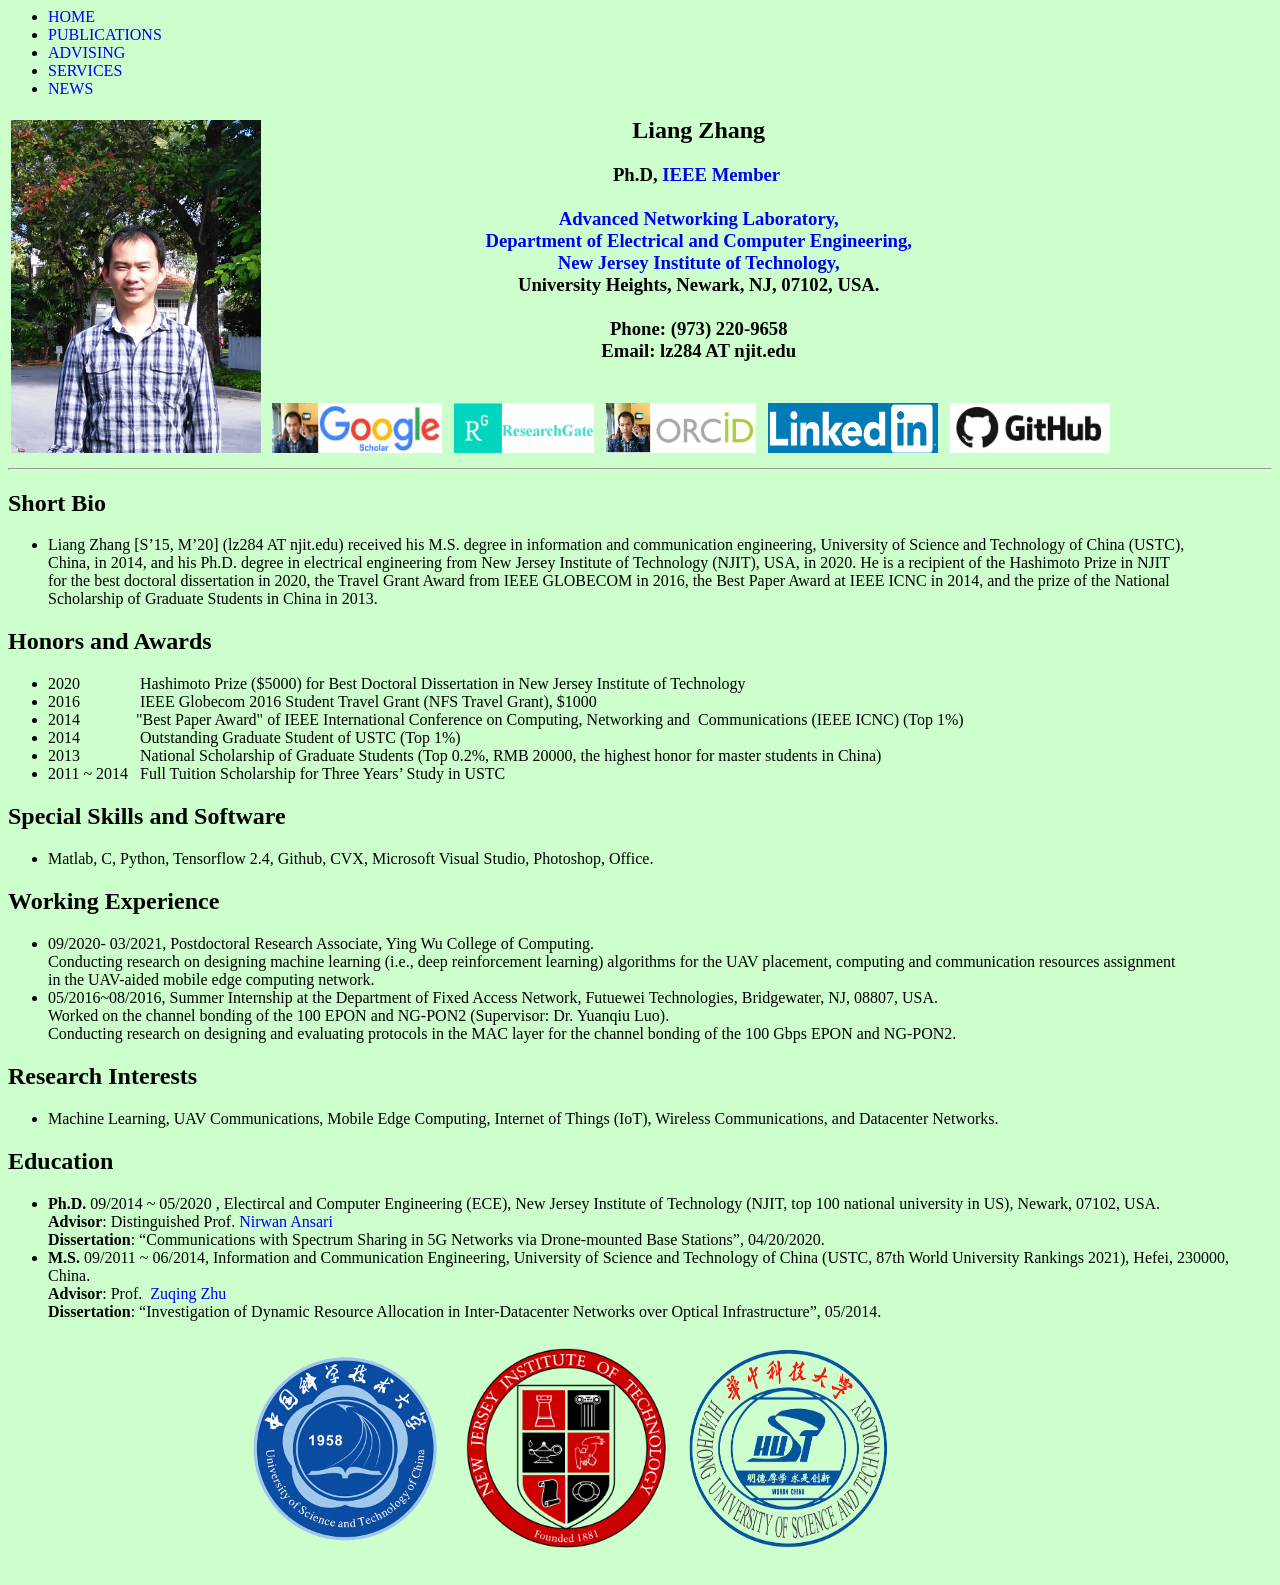
==== index.html @ 645ed731 "Update index.html" ====
<body style="background-color: #CCFFCC">   <!--方式二设置-->

<!DOCTYPE html>
<html><head>
<style> a{ text-decoration: none;}</style>         <!-- 去掉超链接下划线  -->  

<meta http-equiv="Content-Type" content="text/html; charset=UTF-8">
<meta charset="utf-10">
<meta name="viewport" content="width=device-width, initial-scale=1">
<meta http-equiv="X-UA-Compatible" content="IE=edge">
<meta name="robots" content="index,all">

<title>Welcome to Liang Zhang's Homepage</title>

<style type="text/css">
@font-face { font-family:gfont; src:url('fonts/gfont-regular.ttf'); }
@font-face { font-family:gfont; src:url('fonts/gfont-italic.ttf'); font-style:italic; }
@font-face { font-family:gfont; src:url('fonts/gfont-bold.ttf'); font-weight:bold; }
@font-face { font-family:gfont; src:url('fonts/gfont-bold-italic.ttf'); font-weight:bold; font-style:italic; }
</style>
<link href="folder/main.css" rel="stylesheet" type="text/css">
<link href="https://fonts.googleapis.com/css?family=Lato" rel="stylesheet" type="text/css">

<style id="style-1-cropbar-clipper">/* Copyright 2014 Evernote Corporation. All rights reserved. */
.en-markup-crop-options {
    top: 18px !important;
    left: 50% !important;
    margin-left: -100px !important;
    width: 200px !important;
    border: 2px rgba(255,255,255,.38) solid !important;
    border-radius: 4px !important;
}

.en-markup-crop-options div div:first-of-type {
    margin-left: 0px !important;
}
</style></head>

<body>

<div class="header">
<nav class="site-navigation">
<ul>
        <li><a href="index.html">HOME</a></li>
        <li><a href="publication.html">PUBLICATIONS</a></li>
        <li><a href="advising.html">ADVISING</a></li>
        <li><a href="service.html">SERVICES</a></li>
        <li><a href="news.html">NEWS</a></li>
</ul>
</nav>
</div>

<div class="content">
<div class="container">
 
    
<!--
<table border=0><tr></tr>
</table> 
<div id="right-float">
<img width="400" src="folder/gongyanmin3.jpg" alt="Picture of Yanmin Gong">
</div>
<div id="left">
<h2>Yanmin Gong</h2>
<p>
Assistant Professor, School of Electrical and Computer Engineering<br>
Adjunct Assistant Professor, Department of Computer Science<br>
Oklahoma State University<br>
415B Engineering South<br>
Stillwater, OK 74078<br>
<br>
<b>Phone</b>: (405) 744-4047<br>
<b>Email</b>: yanmin.gong@okstate.edu<br>
</p>
</div>
<hr>
-->

<table style="width:1120px" border="0">
    <tr>
    <td>
        <img width="250" src="picture/liang2015.jpg" align="left" alt="Picture of Liang Zhang">
    </td>
    
    <td>   <center>
        <h2>Liang Zhang</h2>
        <h3>Ph.D, <a href="https://ieeexplore.ieee.org/">IEEE Member</a> <br><br>
        <a href="https://web.njit.edu/anl/">Advanced Networking Laboratory, </a><br>
        <a href="https://ece.njit.edu/">Department of Electrical and Computer Engineering,</a><br>
        <a href="https://www.njit.edu/">New Jersey Institute of Technology,</a><br>
         University Heights, Newark, NJ, 07102, USA. <br><br>
        <b>Phone</b>: (973) 220-9658<br>
        <b>Email</b>: lz284 AT njit.edu<br><br></h3></center>
        <a href="https://scholar.google.com/citations?user=qcqlHWYAAAAJ&hl=en"><img border="0" src="picture/google-scholar.png" width="170" height="50"></a>
        &nbsp;
        <a href="https://www.researchgate.net/profile/Liang_Zhang224"><img border="0" src="picture/Research%20Gate%20logo.png" width="140" height="50">
        &nbsp;
        <a href="https://orcid.org/0000-0003-1657-2188"><img border="0" src="picture/ORCID.png" width="150" height="50"></a>
        &nbsp;
        <a href="https://www.linkedin.com/in/liang-zhang-406593168/"><img border="0" src="picture/linkedin-logo.png" width="170" height="50"></a>
        &nbsp;
        <a href="https://lz284.github.io/Liang/"><img border="0" src="picture/github.png" width="160" height="50"></a>
    </td>    
    </tr>
    </table>

<!--<center>
    <table width = "60%" border="1">
        <tr>
            <th colspan="2" rowspan="2">跨两行两列</th>
            <th colspan="2">跨两列</th>
        </tr>
        <tr>
            <td>单元格21</td>
            <td>单元格22</td>
        </tr>
        <tr>
            <td>单元格31</td>
            <td>单元格32</td>
            <td>单元格33</td>
            <td>单元格34</td>
        </tr>
        <tr>
            <td>单元格41</td>
            <td>单元格42</td>
            <td>单元格43</td>
            <td>单元格44</td>
        </tr>
    </table>                                                                                                                                                                                                           
</center>

<p>
<img width="350" src="folder/gongyanmin3.jpg" align="right" alt="Picture of Yanmin Gong">
<h2>Yanmin Gong</h2>
Assistant Professor<br>
Department of Electrical and Computer Engineering<br>
University of Texas at San Antonio<br>
San Antonio, TX 78249<br>
<br>
Email: yanmin.gong@utsa.edu<br>
</p>
-->


<hr>
<h2>Short Bio</h2>   
<ul> 
    <li>Liang Zhang [S’15, M’20] (lz284 AT njit.edu) received his M.S. degree in information and communication engineering, University of Science and Technology of China (USTC),<br>
        China, in 2014, and his Ph.D. degree in electrical engineering from New Jersey Institute of Technology (NJIT),  USA, in 2020. He is a recipient of the Hashimoto Prize in NJIT <br> 
        for the best doctoral dissertation in 2020, the Travel Grant Award from IEEE GLOBECOM in 2016, the Best Paper Award at IEEE ICNC in 2014, and the prize of the National <br>
        Scholarship of Graduate Students in China in 2013.<br>
</ul>



<h2>Honors and Awards</h2>
<ul>  
  <li>2020          &nbsp;&nbsp;&nbsp;&nbsp;&nbsp;&nbsp;&nbsp;&nbsp;&nbsp; Hashimoto Prize ($5000) for Best Doctoral Dissertation in New Jersey Institute of Technology  </li>
  <li>2016          &nbsp;&nbsp;&nbsp;&nbsp;&nbsp;&nbsp;&nbsp;&nbsp;&nbsp;&nbsp;IEEE Globecom 2016 Student Travel Grant (NFS Travel Grant), $1000 </li>
  <li>2014          &nbsp;&nbsp;&nbsp;&nbsp;&nbsp;&nbsp;&nbsp;&nbsp;&nbsp;&nbsp;&nbsp;&nbsp;&nbsp;"Best Paper Award" of IEEE International Conference on Computing, Networking and  Communications (IEEE ICNC) (Top 1%)</li>
  <li>2014          &nbsp;&nbsp;&nbsp;&nbsp;&nbsp;&nbsp;&nbsp;&nbsp;&nbsp;&nbsp;&nbsp;&nbsp;Outstanding Graduate Student of USTC (Top 1%)</li>
  <li>2013          &nbsp;&nbsp;&nbsp;&nbsp;&nbsp;&nbsp;&nbsp;&nbsp;&nbsp;&nbsp;&nbsp;&nbsp;&nbsp;&nbsp;National Scholarship of Graduate Students (Top 0.2%, RMB 20000, the highest honor for master students in China) </li>
  <li>2011 ~ 2014   Full Tuition Scholarship for Three Years’ Study in USTC</li>
</ul>

<h2>Special Skills and Software</h2> 
<ul> 
    <li>Matlab, C, Python, Tensorflow 2.4, Github, CVX, Microsoft Visual Studio, Photoshop, Office.<br>
</ul>


<h2>Working Experience</h2>   
<ul> 
   <li>09/2020- 03/2021, Postdoctoral Research Associate, Ying Wu College of Computing.<br>
        Conducting research on designing machine learning (i.e., deep reinforcement learning) algorithms for the UAV placement, computing and communication resources assignment <br>
        in the UAV-aided mobile edge computing network.
   <li> 05/2016~08/2016, Summer Internship at the Department of Fixed Access Network, Futuewei Technologies, Bridgewater, NJ, 08807, USA.<br>
        Worked on the channel bonding of the 100 EPON and NG-PON2 (Supervisor: Dr. Yuanqiu Luo). <br>  
        Conducting research on designing and evaluating protocols in the MAC layer for the channel bonding of the 100 Gbps EPON and NG-PON2.
</ul>

<h2>Research Interests</h2>
<ul> 
    <li>Machine Learning, UAV Communications, Mobile Edge Computing, Internet of Things (IoT), Wireless Communications, and Datacenter Networks.<br>
</ul>

<h2>Education</h2>  
<ul> 
    <li><b>Ph.D.</b> 09/2014 ~ 05/2020 , Electircal and Computer Engineering (ECE), New Jersey Institute of Technology (NJIT, top 100 national university in US), Newark, 07102, USA. <br>  
        <b>Advisor</b>: Distinguished Prof. <a href="https://web.njit.edu/~ansari/">Nirwan Ansari</a><br>
        <b>Dissertation</b>: “Communications with Spectrum Sharing in 5G Networks via Drone-mounted Base Stations”, 04/20/2020.<br>
    <li><b>M.S.</b> 09/2011 ~ 06/2014, Information and Communication Engineering, University of Science and Technology of China (USTC, 87th World University Rankings 2021), Hefei, 230000, China.<br>  
        <b>Advisor</b>: Prof.  <a href="http://www.zuqingzhu.info/">Zuqing Zhu</a><br>  
        <b>Dissertation</b>: “Investigation of Dynamic Resource Allocation in Inter-Datacenter Networks over Optical Infrastructure”, 05/2014.<br>  
</ul>


<table style="width: 900px;border-collapse: collapse;" border="0">
    <tr>
        <td style="width: 240px;height: 240px"><script type="text/javascript" id="clstr_globe" src="//clustrmaps.com/globe.js?d=CCt32r7RalblY9EQ4IRd1mmDC-0dWZVFAgsgCsuarzw"></script></td>
        <td style="width: 220px;height: 200px"><a href="https://en.ustc.edu.cn/"><img border="0" src="picture/USTC_logo.png" width="200" height="200">&nbsp;&nbsp;&nbsp;&nbsp;&nbsp;</a></td>
        <td style="width: 220px;height: 200px"><a href="https://www.njit.edu/"><img border="0" src="picture/njit_logo.png" width="200" height="200">&nbsp;&nbsp;&nbsp;&nbsp;&nbsp;</a></td>
        <td style="width: 220px;height: 200px"><a href="https://english.hust.edu.cn/"><img border="0" src="picture/HUST_logo.png" width="200" height="200">&nbsp;&nbsp;&nbsp;&nbsp;&nbsp;</a></td>
    </tr>
</table>

</body>
</html>
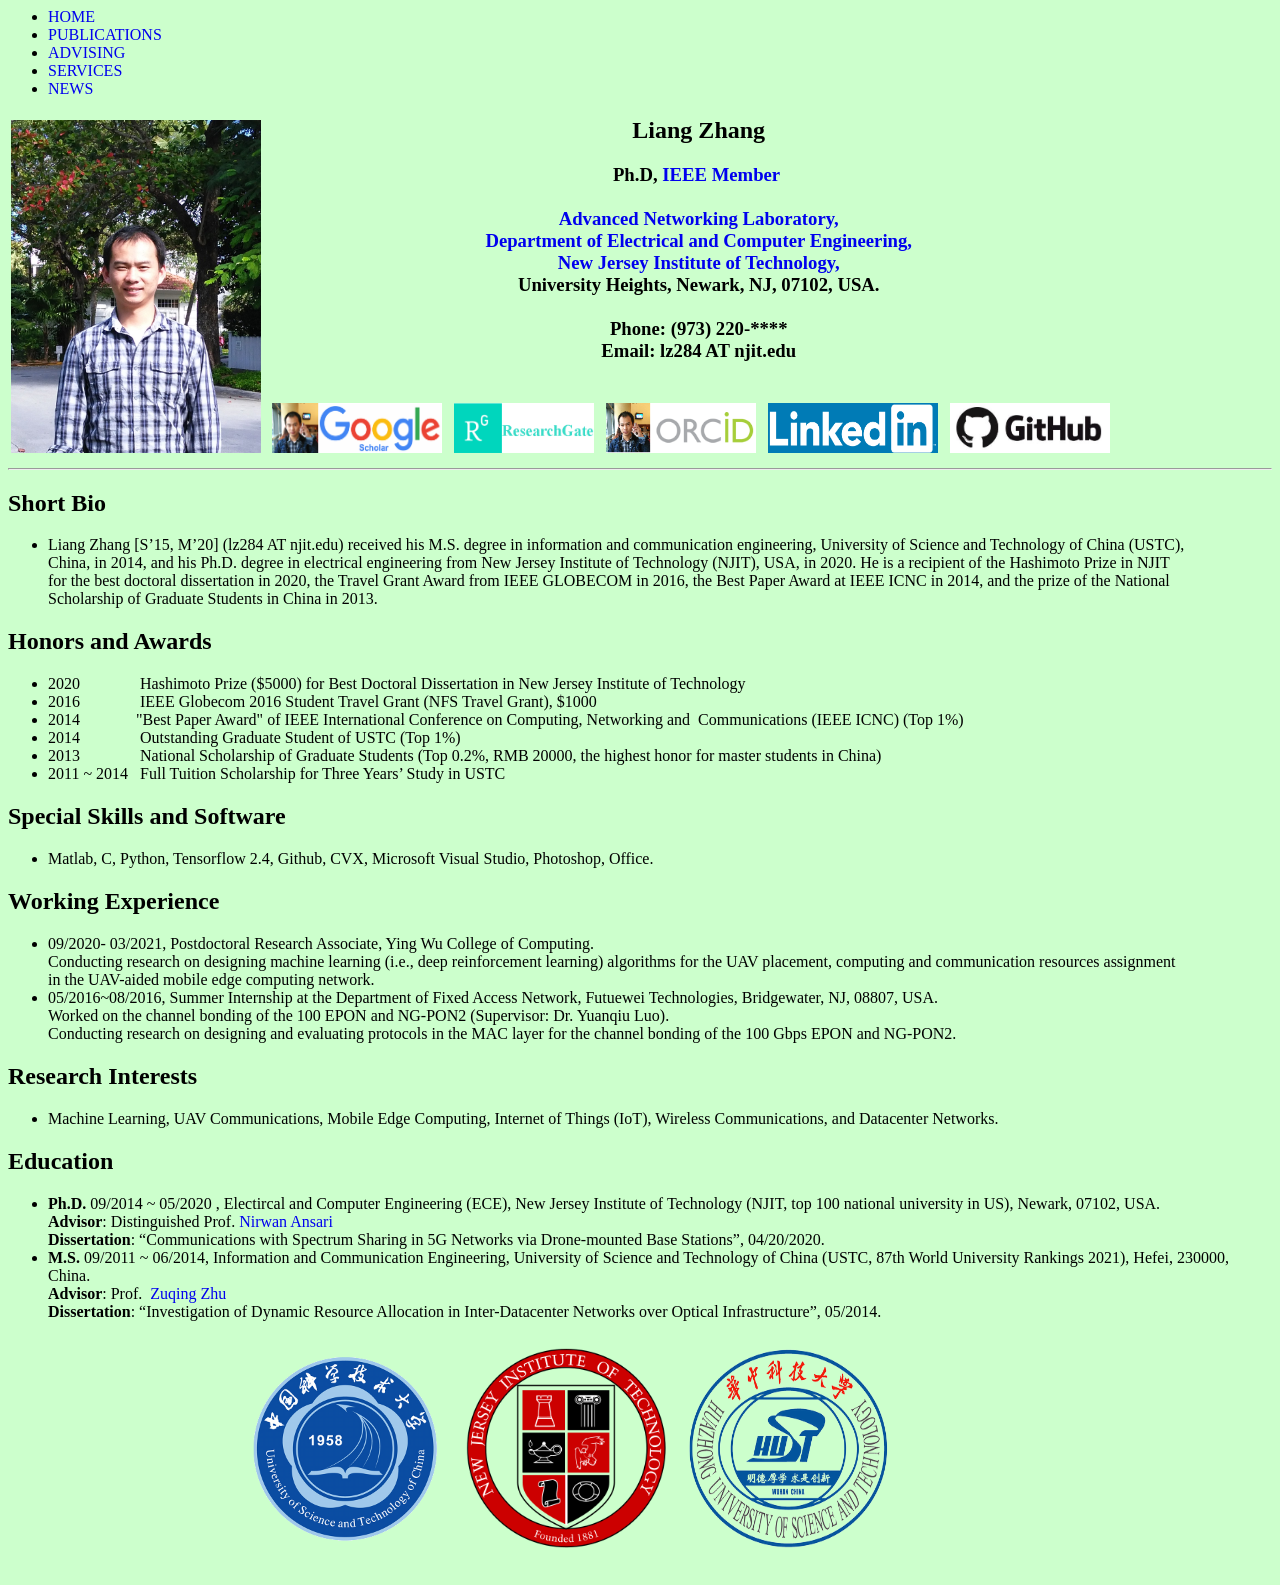
==== commit 531949ae: "Update index.html" ====
--- a/index.html
+++ b/index.html
@@ -20,6 +20,10 @@
 </style>
 <link href="folder/main.css" rel="stylesheet" type="text/css">
 <link href="https://fonts.googleapis.com/css?family=Lato" rel="stylesheet" type="text/css">
+
+<link rel="shortcut icon" href="favicon.ico" type="image/x-icon">
+<link rel="icon" href="favicon.ico" type="image/x-icon">
+
 
 <style id="style-1-cropbar-clipper">/* Copyright 2014 Evernote Corporation. All rights reserved. */
 .en-markup-crop-options {
@@ -89,7 +93,7 @@
         <a href="https://ece.njit.edu/">Department of Electrical and Computer Engineering,</a><br>
         <a href="https://www.njit.edu/">New Jersey Institute of Technology,</a><br>
          University Heights, Newark, NJ, 07102, USA. <br><br>
-        <b>Phone</b>: (973) 220-9658<br>
+        <b>Phone</b>: (973) 220-****<br>
         <b>Email</b>: lz284 AT njit.edu<br><br></h3></center>
         <a href="https://scholar.google.com/citations?user=qcqlHWYAAAAJ&hl=en"><img border="0" src="picture/google-scholar.png" width="170" height="50"></a>
         &nbsp;
